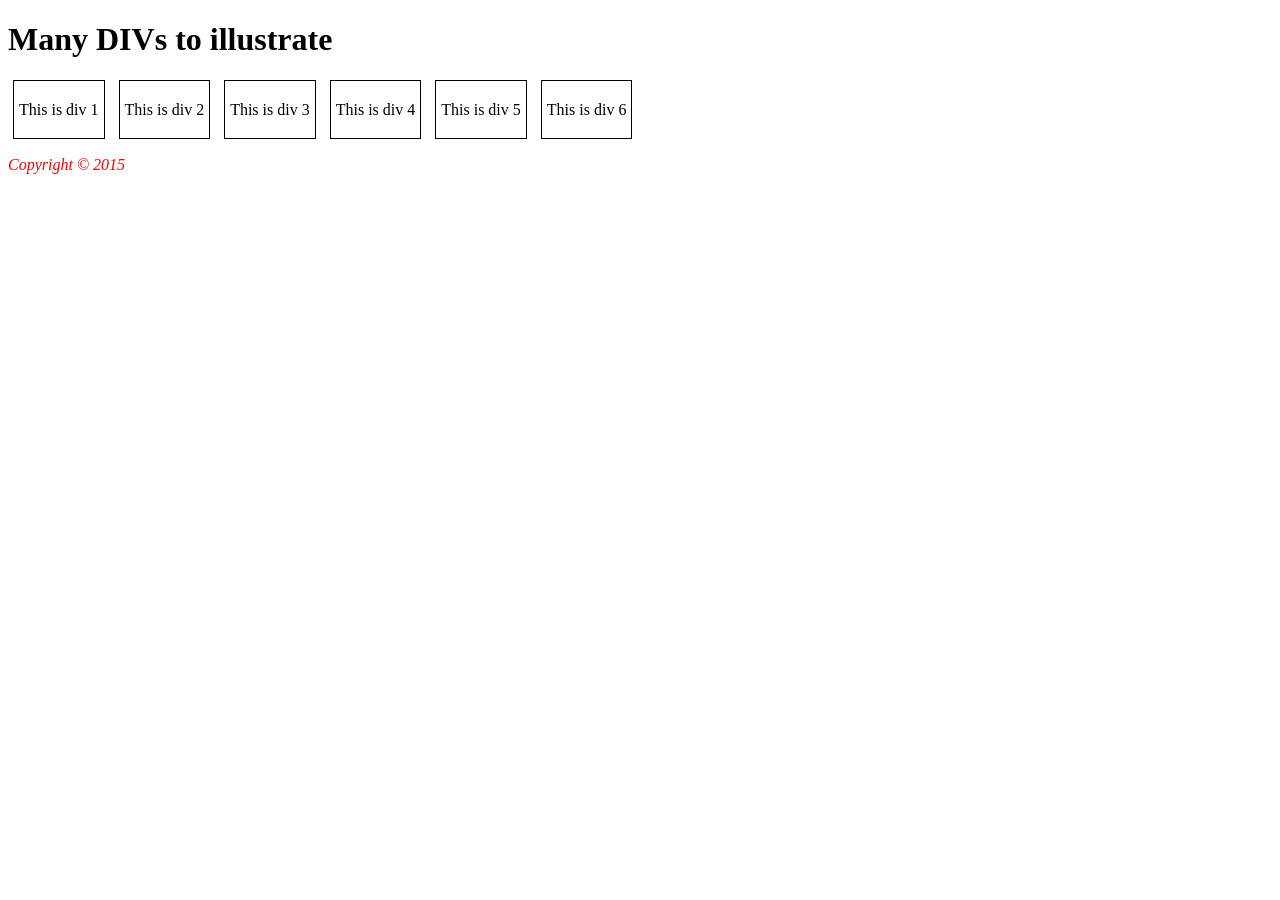
==== JavaScript-Labs/lab08/lab08-walkthrough02.html @ 114ec6a6 "update thu muc" ====
<!DOCTYPE html>
<html lang="en">
<head>
   <meta charset="utf-8">
   <title>DIV's DIV's Everywhere</title>
   <link rel="stylesheet" type="text/css" href="css/lab08.css" />
   
</head>
<body>
 
<header>
  <h1>Many DIVs to illustrate</h1>
</header>

<div class='movingDiv' id='div1'>This is div 1</div>
<div class='movingDiv' id='div2'>This is div 2</div>
<div class='movingDiv' id='div3'>This is div 3</div>
<div class='movingDiv' id='div4'>This is div 4</div>
<div class='movingDiv' id='div5'>This is div 5</div>
<div class='movingDiv' id='div6'>This is div 6</div>


<footer>
  <p><em>Copyright &copy; 2015</em></p>
</footer>
</body>
</html>
---- JavaScript-Labs/lab08/css/lab08.css ----
.movingDiv{
border: solid 1px black;
position:relative;
margin:30px 5px;
padding:20px 5px;
width:30%;
display:inline;
line-height:60px;
}

fieldset{
border: solid 1px #777777;
}

.required{
background-color:#EEEE55;
}

th {
    width: 6em;
    height: 3em;
    text-align: center;
}

td {
    width: 6em;
    height: 2em;
    text-align: center;
}

em { color: red; font-style: italic; }

tr.normal {
    
    background-color: #E4F8D3;    
}
tr.normal td, tr.normal th, tr.total th, tr.total td {
    text-align: right;    
    width: 5em;
    height: 0.75em;
    padding: 0.5em;
    color: #5A574E;
}

tr.total {     
    background-color: #96DD4F;
}

tr.total th, tr.total td {
        font-weight: bold;
    color: #000000;
}

.box {
    width:20em;
    margin:  20px auto;
    padding: 0.5em;
    -webkit-box-shadow: 0px 0px 5px rgba(0,0,0,.8);
    -moz-box-shadow: 0px 0px 5px rgba(0,0,0,.8);
    box-shadow: 0px 0px 5px rgba(0,0,0,.8);
    background-color:#fff ; 
    text-align: left;
}

.boxImg { 
    float: left; 
    padding: 5px;    
}
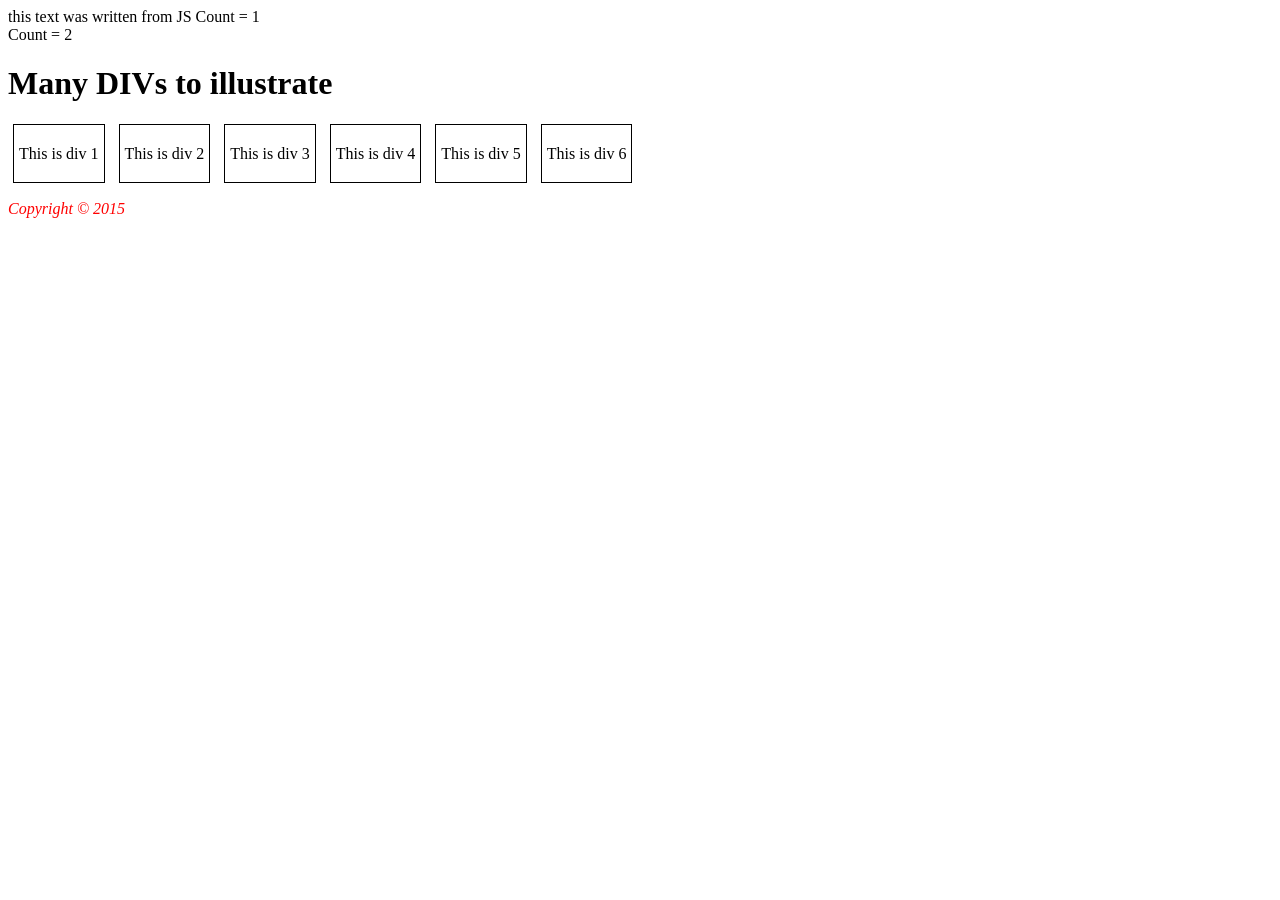
==== commit 28a73740: "lab 08" ====
--- a/JavaScript-Labs/lab08/lab08-walkthrough02.html
+++ b/JavaScript-Labs/lab08/lab08-walkthrough02.html
@@ -5,9 +5,22 @@
    <title>DIV's DIV's Everywhere</title>
    <link rel="stylesheet" type="text/css" href="css/lab08.css" />
    
+   <script type="text/javascript">
+    /* Your first script */
+    //alert("Hello World!");
+    console.log("script within the <head> element");
+    console.warn("oh no this is a warning");
+    console.error("panic!! error!!");
+</script>
 </head>
 <body>
+  <script type="text/javascript" language="javascript"
+src="js/hello.js"></script>
  
+<noscript>
+    This text only shown if JS is turned off
+</noscript>
+
 <header>
   <h1>Many DIVs to illustrate</h1>
 </header>
